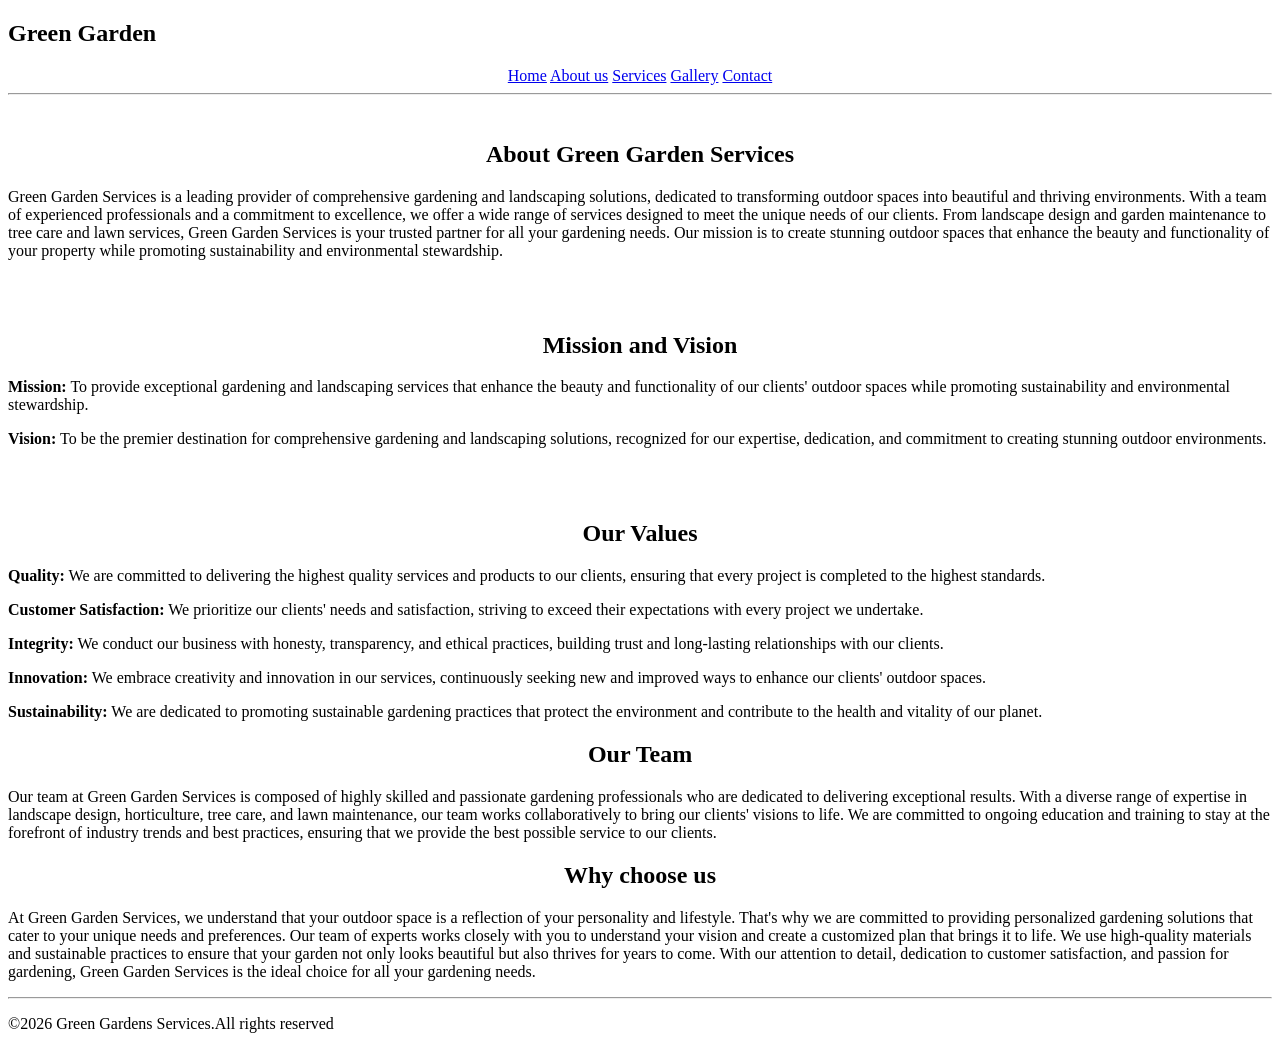
==== pages/about us.html @ 90d9a37e "added project" ====
<!DOCTYPE html>
    <html lang="en">
    <head>
        <meta charset="UTF-8">
        <meta name="viewport" content="width=device-width, initial-scale=1.0">
        <title>about us</title>
    </head>
    <body>
       
            <main>
                <section>
        
    <h1><b></b>Green Garden</b></h1>
    <header>
    <nav>
    
        <center>
        
    <a href="index.html">Home</a>
<a href="about us.html">About us</a>
<a href="services.html">Services</a>
<a href="Gallery.html">Gallery</a>
<a href="contact.html">Contact</a>
</nav>
</header>
<hr>
</center> 
<br> 
<center><b><h2>About Green Garden Services</h2></b></center>
<p>Green Garden Services is a leading provider of comprehensive gardening and landscaping solutions, dedicated to transforming outdoor spaces into beautiful and thriving environments. With a team of experienced professionals and a commitment to excellence, we offer a wide range of services designed to meet the unique needs of our clients. From landscape design and garden maintenance to tree care and lawn services, Green Garden Services is your trusted partner for all your gardening needs. Our mission is to create stunning outdoor spaces that enhance the beauty and functionality of your property while promoting sustainability and environmental stewardship.</p>
<br>
<br>
<center><b><h2>Mission and Vision</h2></b></center>
<p><b>Mission:</b> To provide exceptional gardening and landscaping services that enhance the beauty and functionality of our clients' outdoor spaces while promoting sustainability and environmental stewardship.</p>
<p><b>Vision:</b> To be the premier destination for comprehensive gardening and landscaping solutions, recognized for our expertise, dedication, and commitment to creating stunning outdoor environments.</p>
<br>
<br>
<center><b><h2>Our Values</h2></b></center>
<p><b>Quality:</b> We are committed to delivering the highest quality services and products
to our clients, ensuring that every project is completed to the highest standards.</p>
<p><b>Customer Satisfaction:</b> We prioritize our clients' needs and satisfaction, striving to exceed their expectations with every project we undertake.</p>
<p><b>Integrity:</b> We conduct our business with honesty, transparency, and ethical practices, building trust and long-lasting relationships with our clients.</p>
<p><b>Innovation:</b> We embrace creativity and innovation in our services, continuously seeking new and improved ways to enhance our clients' outdoor spaces.</p>
<p><b>Sustainability:</b> We are dedicated to promoting sustainable gardening practices that protect
the environment and contribute to the health and vitality of our planet.</p>
<center><b><h2>Our Team</h2></b></center>
<p>Our team at Green Garden Services is composed of highly skilled and passionate gardening professionals who are   dedicated to delivering exceptional results. With a diverse range of expertise in landscape design, horticulture, tree care, and lawn maintenance, our team works collaboratively to bring our clients' visions to life. We are committed to ongoing education and training to stay at the forefront of industry trends and best practices, ensuring that we provide the best possible service to our clients.</p>
<center><b><h2>Why choose us</h2></b></center>
<p>At Green Garden Services, we understand that your outdoor space is a reflection of your personality and lifestyle. That's why we are committed to providing personalized gardening solutions that cater to your unique needs and preferences. Our team of experts works closely with you to understand your vision and create a customized plan that brings it to life. We use high-quality materials and sustainable practices to ensure that your garden not only looks beautiful but also thrives for years to come. With our attention to detail, dedication to customer satisfaction, and passion for gardening, Green Garden Services is the ideal choice for all your gardening needs.</p>    

</center> 

</main>

         </section>

 </header>
    

    <hr>
<footer>

    <p>&COPY;2026 Green Gardens Services.All rights reserved</p>

</footer>


</body>
</html>
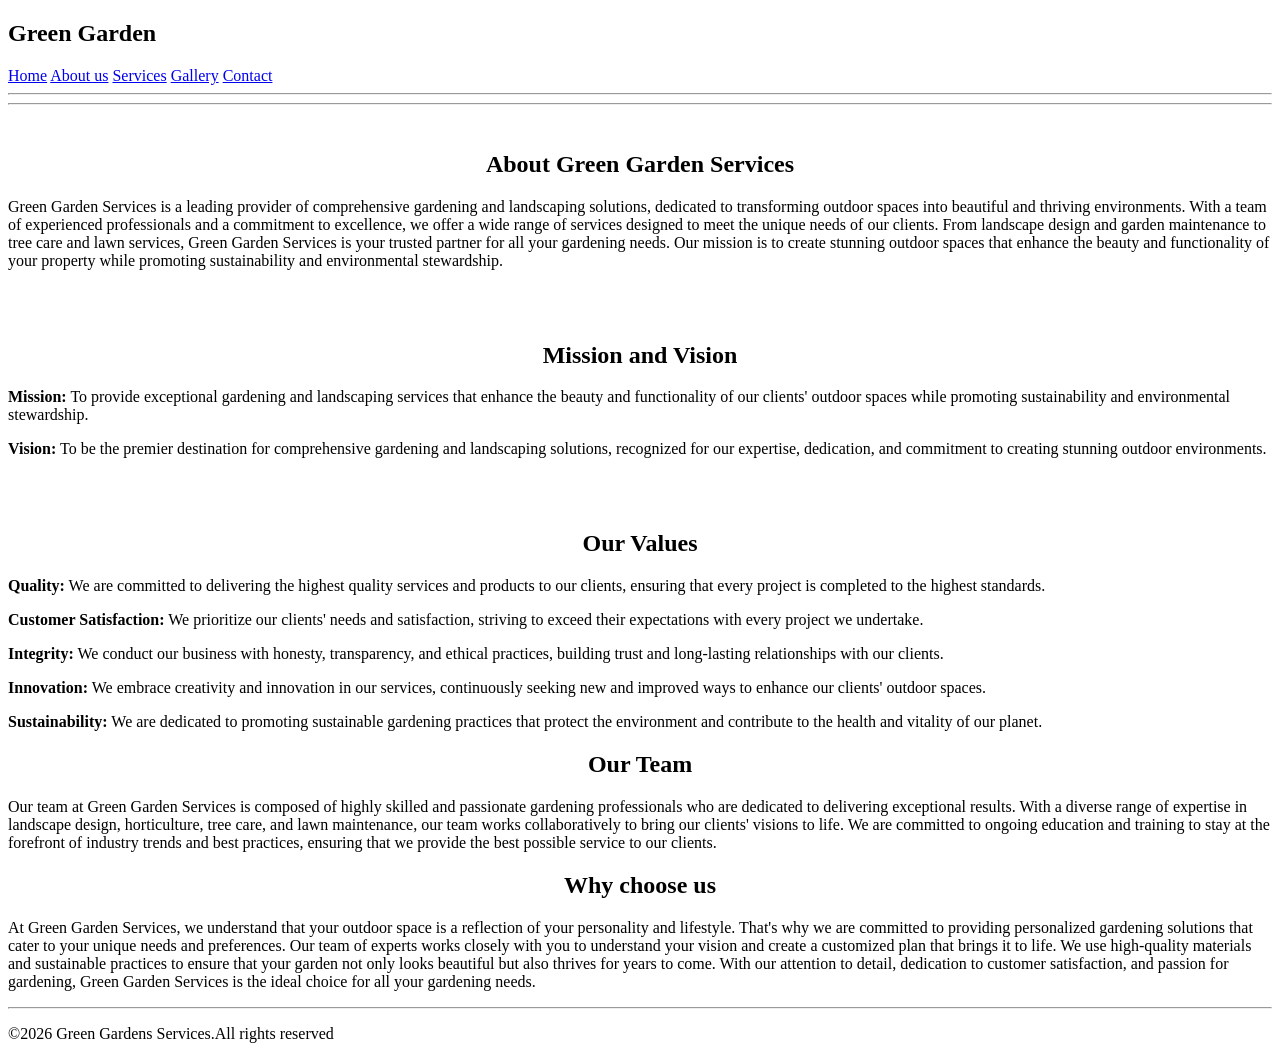
==== commit c76904a8: "added pages" ====
--- a/pages/about us.html
+++ b/pages/about us.html
@@ -13,16 +13,13 @@
     <h1><b></b>Green Garden</b></h1>
     <header>
     <nav>
-    
-        <center>
-        
-    <a href="index.html">Home</a>
-<a href="about us.html">About us</a>
-<a href="services.html">Services</a>
-<a href="Gallery.html">Gallery</a>
-<a href="contact.html">Contact</a>
-</nav>
-</header>
+        <a href="../index.html">Home</a>
+        <a href="./about us.html">About us</a>
+        <a href="./services.html">Services</a>
+        <a href="./gallery.html">Gallery</a>
+        <a href="./contact.html">Contact</a>
+        <hr>
+    </nav>
 <hr>
 </center> 
 <br> 
